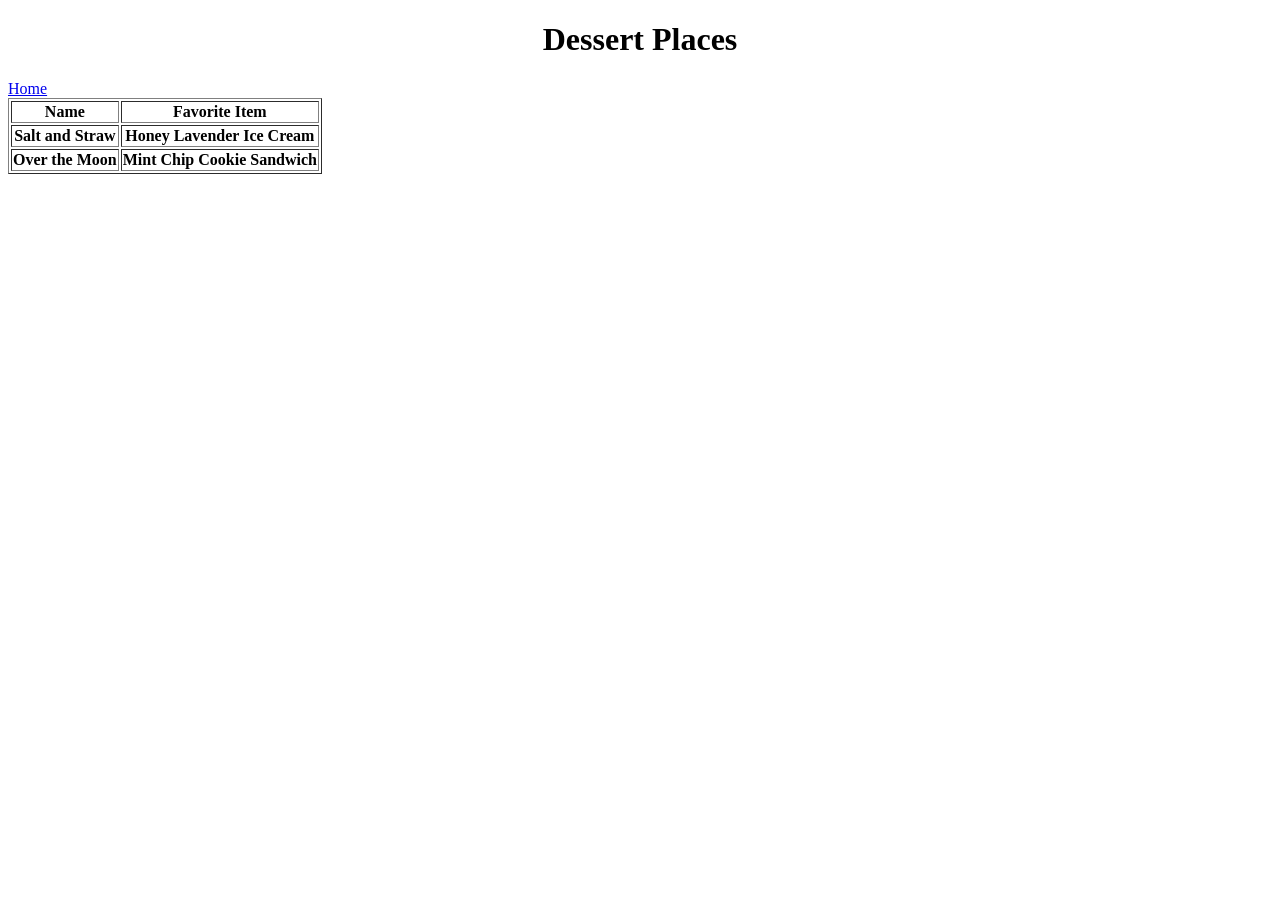
==== dessertrestaurants.html @ 8797bf04 "Add files via upload" ====
<!DOCTYPE html>
<html>
<head>
	<title>Dessert Places</title>
</head>

<body>
	<h1><center>Dessert Places<center></h1>

<a href="homepage.html">Home</a>
<table border=1>
	<tr>
		<th>Name</th>
		<th>Favorite Item</th>
	</tr>
	<tr>
		<th>Salt and Straw</th>
		<th>Honey Lavender Ice Cream</th>
	</tr>
	<tr>
		<th>Over the Moon</th>
		<th>Mint Chip Cookie Sandwich</th>
	</tr>
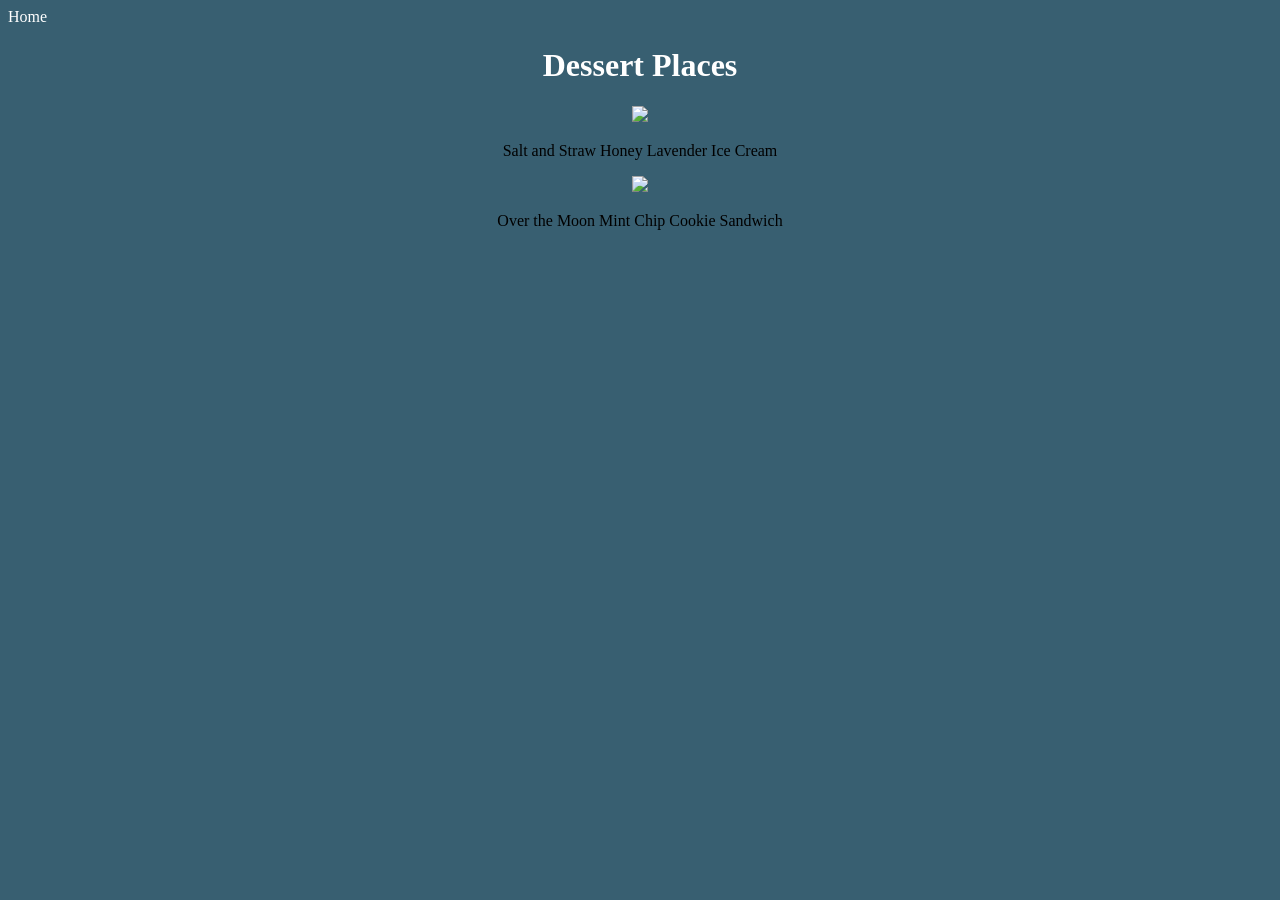
==== commit 573f91ce: "Add files via upload" ====
--- a/dessertrestaurants.html
+++ b/dessertrestaurants.html
@@ -1,23 +1,18 @@
 <!DOCTYPE html>
 <html>
 <head>
-	<title>Dessert Places</title>
+	<title>Dessert Places</title><a href="index.html">Home</a>
+		<link href="style.css" type="text/css" rel="stylesheet"/>
 </head>
 
-<body>
+<body id="dessertPage">
 	<h1><center>Dessert Places<center></h1>
 
-<a href="homepage.html">Home</a>
-<table border=1>
-	<tr>
-		<th>Name</th>
-		<th>Favorite Item</th>
-	</tr>
-	<tr>
-		<th>Salt and Straw</th>
-		<th>Honey Lavender Ice Cream</th>
-	</tr>
-	<tr>
-		<th>Over the Moon</th>
-		<th>Mint Chip Cookie Sandwich</th>
-	</tr>+<center><img src="honeyLavender.png"></center>
+<p><center>Salt and Straw Honey Lavender Ice Cream</center></p>
+
+<center><img src="mintChip.png"></center>
+<p><center>Over the Moon Mint Chip Cookie Sandwich</center></p>
+
+</body>
+</html>
--- a/style.css
+++ b/style.css
@@ -0,0 +1,74 @@
+#homePage {
+	background-image: url("DustyNavy.png");
+}
+#homePage h1{
+	color:white;
+}
+#homePage a{
+	color:#385F71;
+	text-decoration: none;
+}
+#fastFood th{
+	color:white;
+}
+#fastFood h1{
+	color:white;
+}
+#fastFood a{
+	color:white;
+	text-decoration:none;
+}
+#fastFood {
+	background-color:#385F71;
+}
+.topnav {
+	background-color:white;
+	overflow: hidden;
+	justify-content:center;
+}
+.topnav a{
+	float: left;
+	color:black;
+	test-align:center;
+	padding:14px 16px;
+	text-decoration:none;
+	font-size: 17px;
+}
+.topnav a:hover {
+	background-color:#DDC9B4;
+	color:white;
+}
+.topnav a.active {
+	background-color:white;
+	color:white;
+}
+
+#sitPage h1{
+	color:white;
+}
+
+#sitPage a{
+	color:white;
+	text-decoration:none;
+}
+
+#sitPage p{
+	color:white;
+}
+
+#sitPage {
+	background-color:#385F71;
+}
+
+#dessertPage {
+	background-color:#385F71;
+}
+
+#dessertPage h1{
+	color:white;
+}
+
+#dessertPage a{
+	color:white;
+	text-decoration:none;
+}
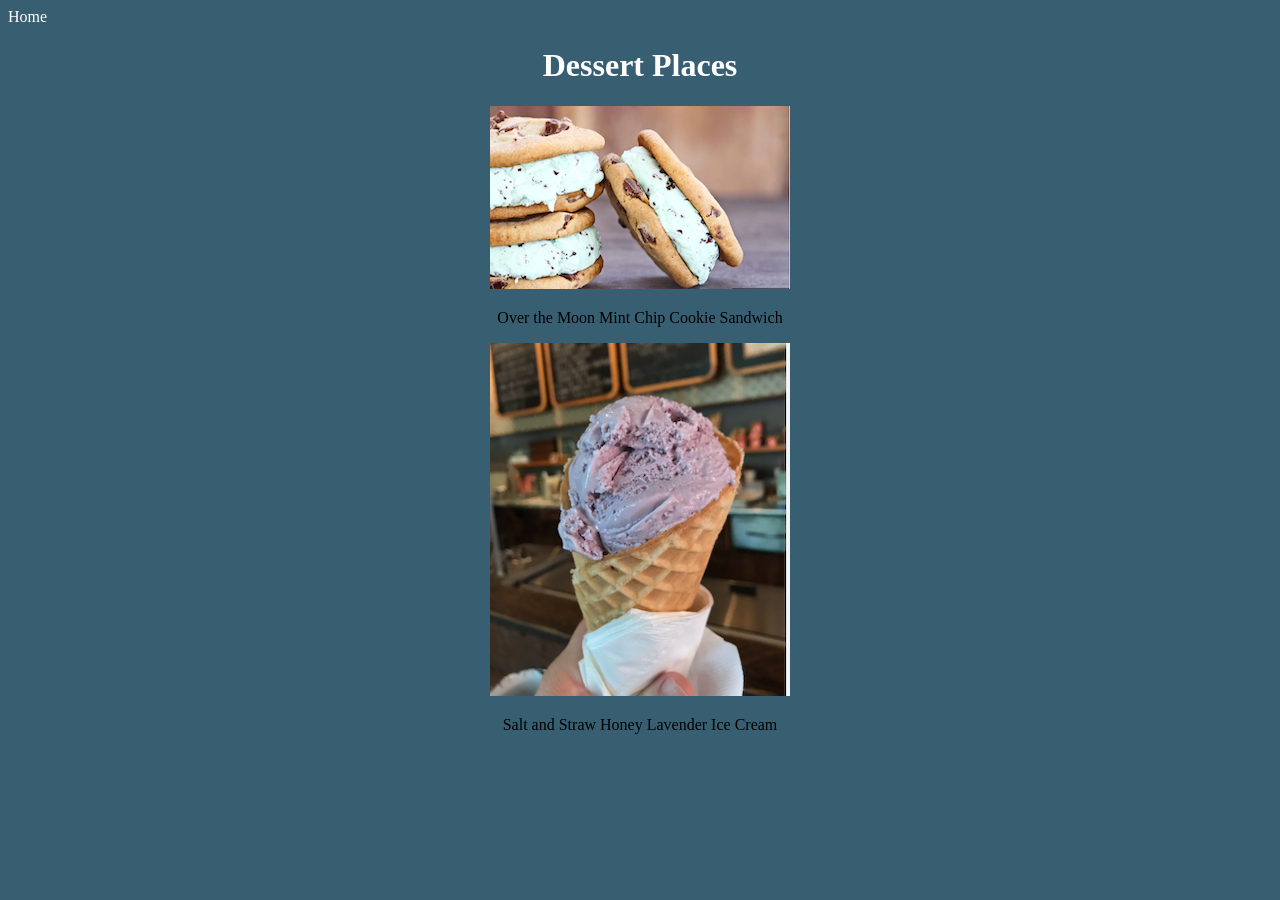
==== commit 416c14c2: "Add files via upload" ====
--- a/dessertrestaurants.html
+++ b/dessertrestaurants.html
@@ -1,18 +1,19 @@
 <!DOCTYPE html>
 <html>
 <head>
-	<title>Dessert Places</title><a href="index.html">Home</a>
+	<title>Desserts</title><a href="index.html">Home</a>
 		<link href="style.css" type="text/css" rel="stylesheet"/>
 </head>
 
 <body id="dessertPage">
-	<h1><center>Dessert Places<center></h1>
+	<h1><center>Dessert Places</center></h1>
+
+<center><img src="mintChip.png"></center>
+<p><center>Over the Moon Mint Chip Cookie Sandwich</center></p>
 
 <center><img src="honeyLavender.png"></center>
 <p><center>Salt and Straw Honey Lavender Ice Cream</center></p>
 
-<center><img src="mintChip.png"></center>
-<p><center>Over the Moon Mint Chip Cookie Sandwich</center></p>
 
 </body>
 </html>
--- a/style.css
+++ b/style.css
@@ -1,14 +1,19 @@
 #homePage {
-	background-image: url("DustyNavy.png");
+	background-color:#385F71;
 }
 #homePage h1{
 	color:white;
 }
+
+#homePage p{
+	color:white;
+}
+
 #homePage a{
 	color:#385F71;
 	text-decoration: none;
 }
-#fastFood th{
+#fastFood p{
 	color:white;
 }
 #fastFood h1{
@@ -22,17 +27,17 @@
 	background-color:#385F71;
 }
 .topnav {
+	display: flex;
+	padding: 10px 0;
 	background-color:white;
-	overflow: hidden;
 	justify-content:center;
 }
 .topnav a{
-	float: left;
 	color:black;
-	test-align:center;
-	padding:14px 16px;
+	padding: 14px 16px;
 	text-decoration:none;
 	font-size: 17px;
+	margin: 0 15px;
 }
 .topnav a:hover {
 	background-color:#DDC9B4;
@@ -52,8 +57,9 @@
 	text-decoration:none;
 }
 
-#sitPage p{
+#sitPage p {
 	color:white;
+	text-align: center;
 }
 
 #sitPage {
@@ -72,3 +78,37 @@
 	color:white;
 	text-decoration:none;
 }
+
+#dessertPage p{
+	color:white;
+}
+
+#drinkPage h1{
+	color:white;
+}
+
+#drinkPage {
+	background-color:#385F71;
+}
+
+#drinkPage a{
+	color:white;
+	text-decoration:none;
+}
+
+#takeoutPage {
+	background-color:#385F71;
+}
+
+#takeoutPage h1{
+	color:white;
+}
+
+#takeoutPage a{
+	color:white;
+	text-decoration:none;
+}
+
+p {
+	color: white;
+}
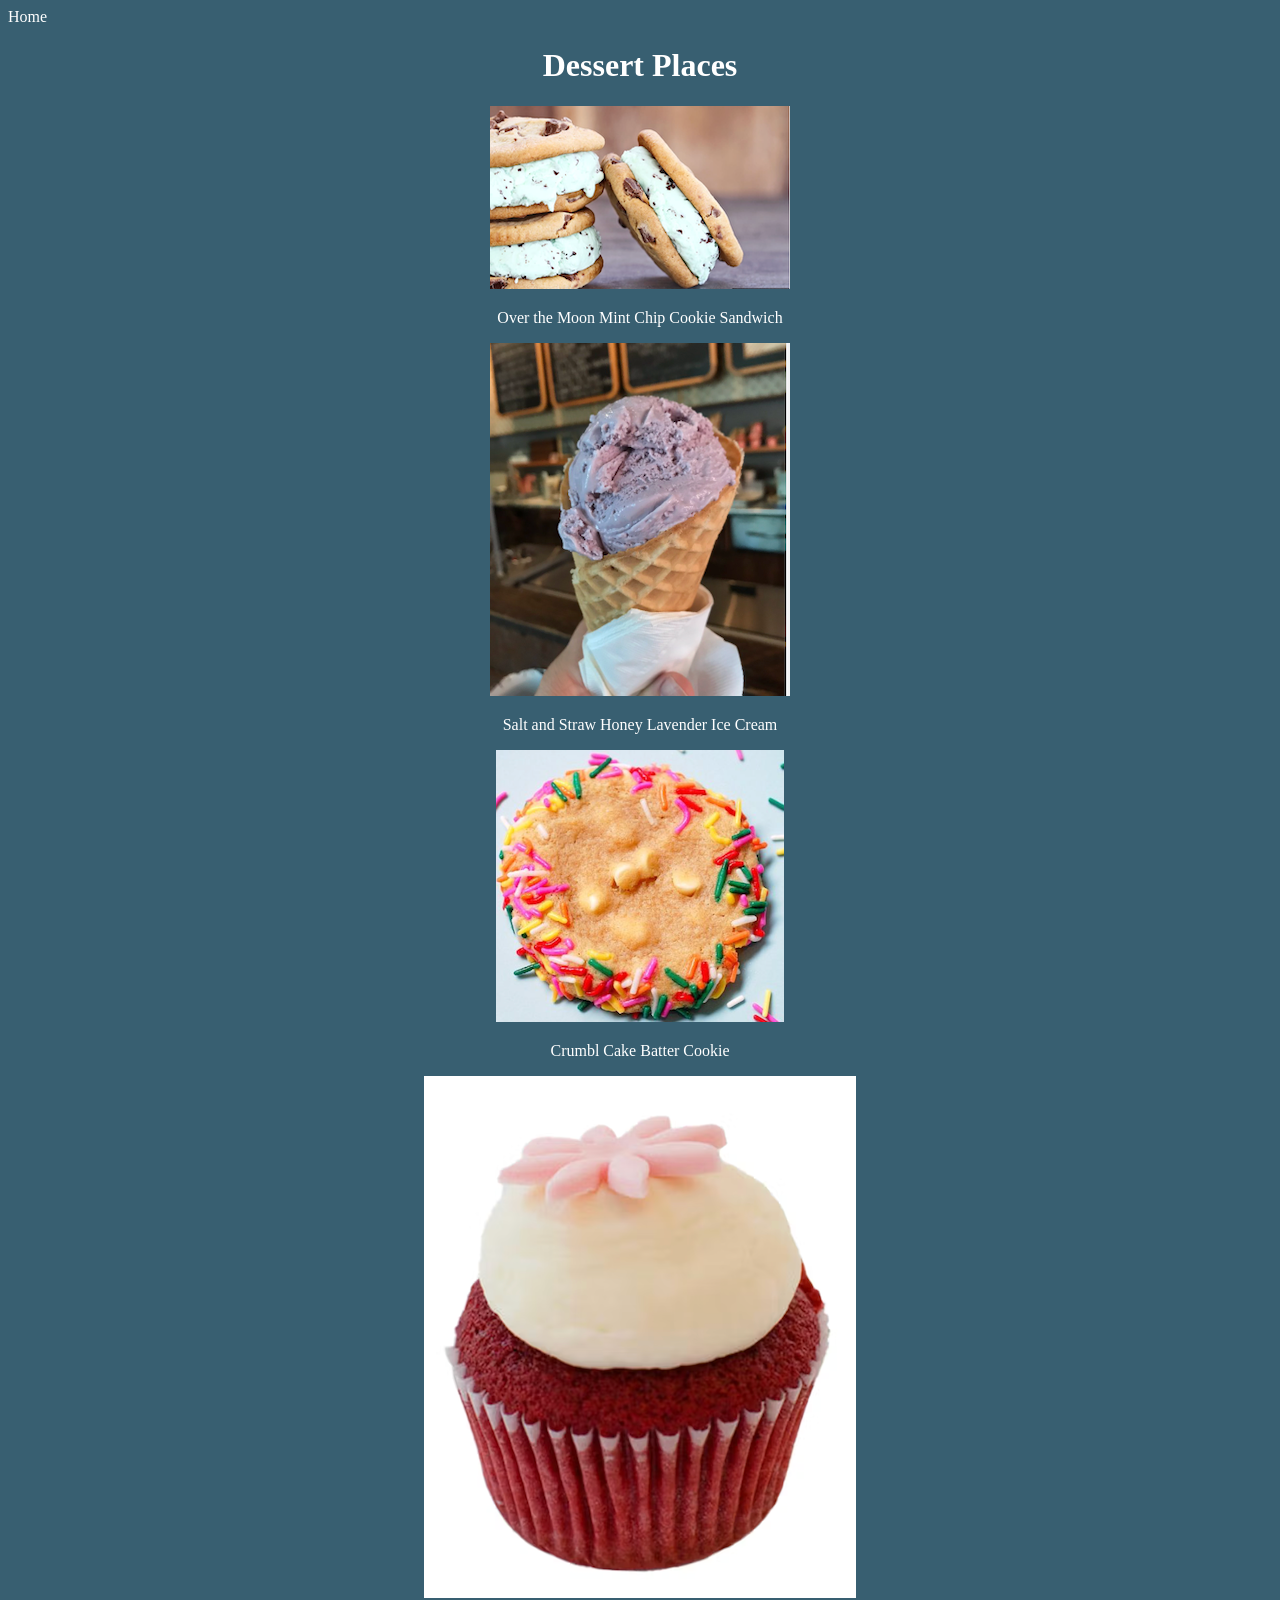
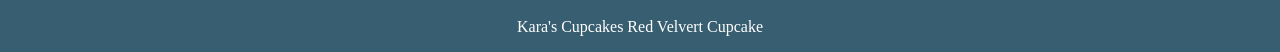
==== commit c0e2b3fe: "Add files via upload" ====
--- a/dessertrestaurants.html
+++ b/dessertrestaurants.html
@@ -9,10 +9,16 @@
 	<h1><center>Dessert Places</center></h1>
 
 <center><img src="mintChip.png"></center>
-<p><center>Over the Moon Mint Chip Cookie Sandwich</center></p>
+<p>Over the Moon Mint Chip Cookie Sandwich</p>
 
 <center><img src="honeyLavender.png"></center>
-<p><center>Salt and Straw Honey Lavender Ice Cream</center></p>
+<p>Salt and Straw Honey Lavender Ice Cream</p>
+
+<center><img src="cakeCookie.png"></center>
+<p>Crumbl Cake Batter Cookie</p>
+
+<center><img src="karaCupcake.png"></center>
+<p>Kara's Cupcakes Red Velvert Cupcake</p> 
 
 
 </body>
--- a/style.css
+++ b/style.css
@@ -111,4 +111,5 @@
 
 p {
 	color: white;
+	text-align: center;
 }
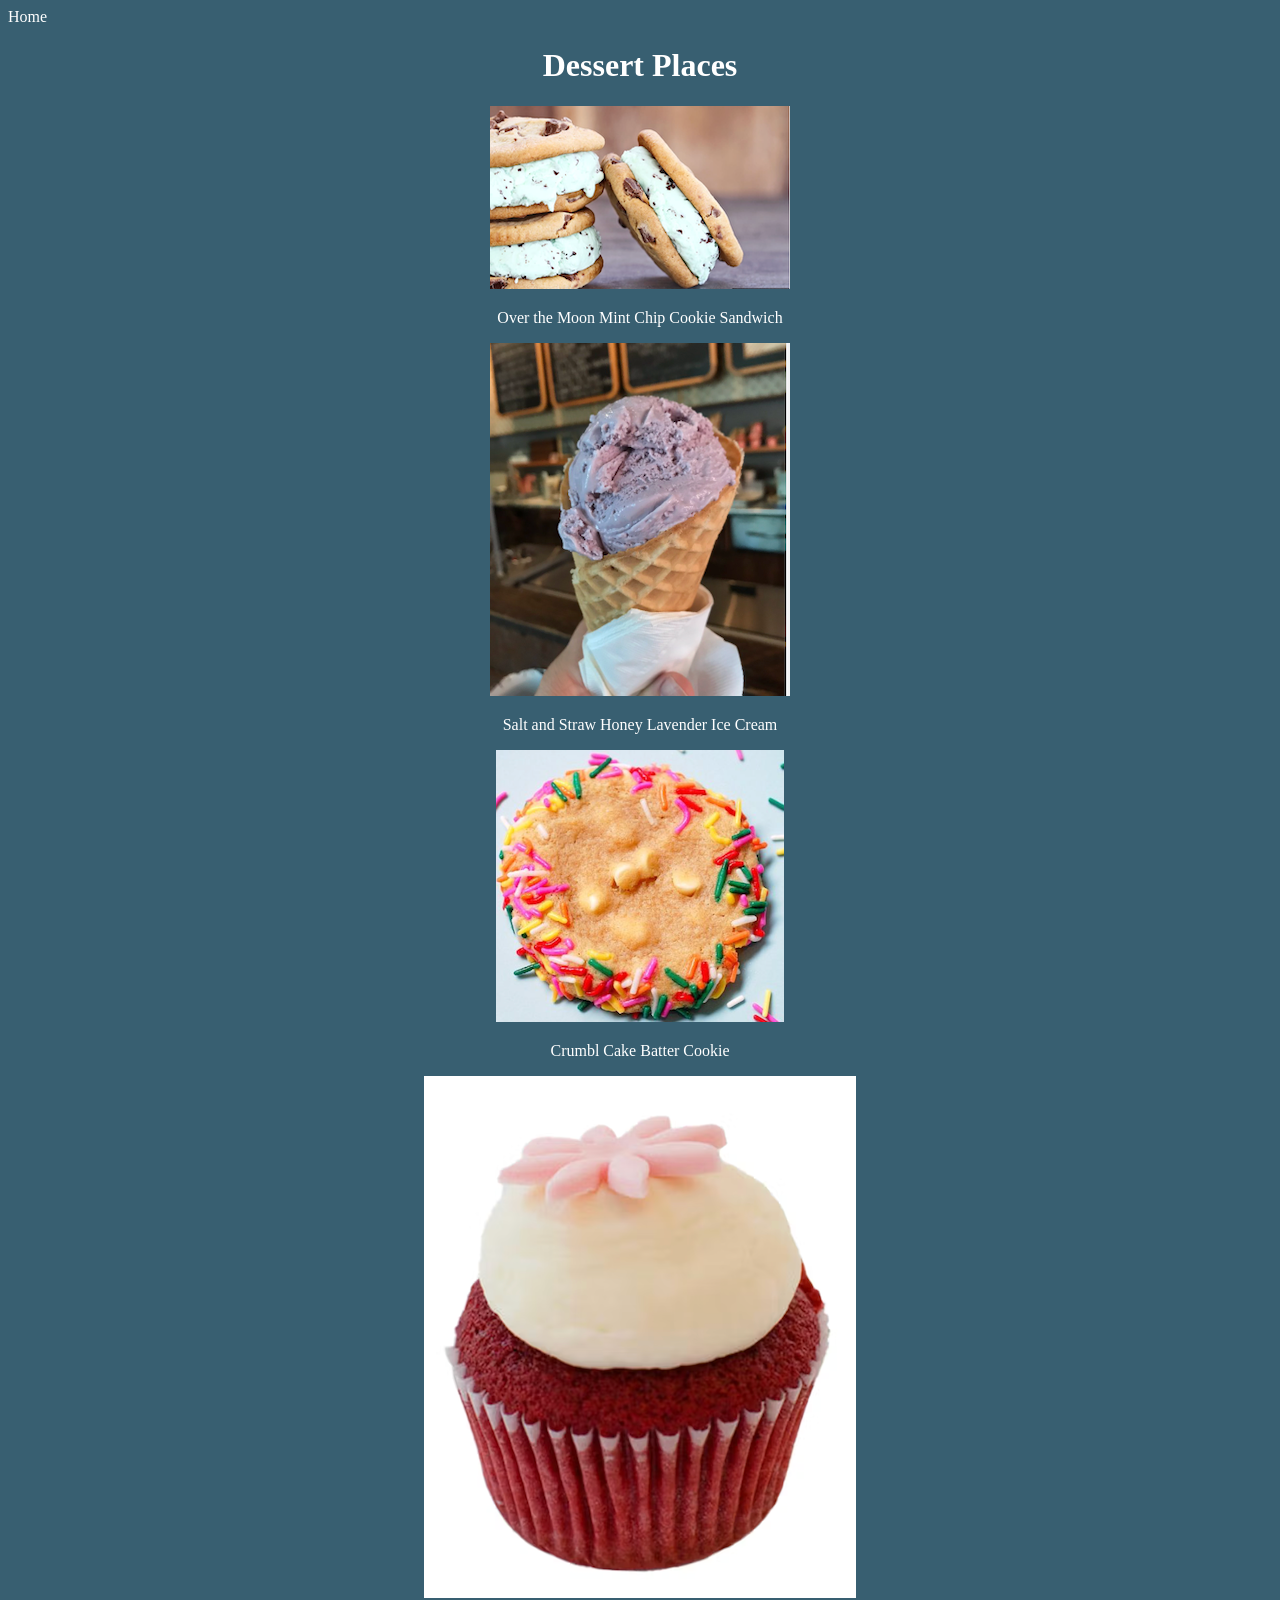
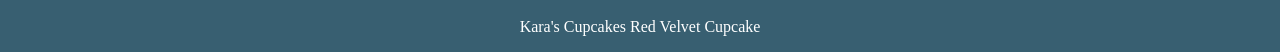
==== commit 5203b9ee: "Add files via upload" ====
--- a/dessertrestaurants.html
+++ b/dessertrestaurants.html
@@ -18,7 +18,7 @@
 <p>Crumbl Cake Batter Cookie</p>
 
 <center><img src="karaCupcake.png"></center>
-<p>Kara's Cupcakes Red Velvert Cupcake</p> 
+<p>Kara's Cupcakes Red Velvet Cupcake</p> 
 
 
 </body>
